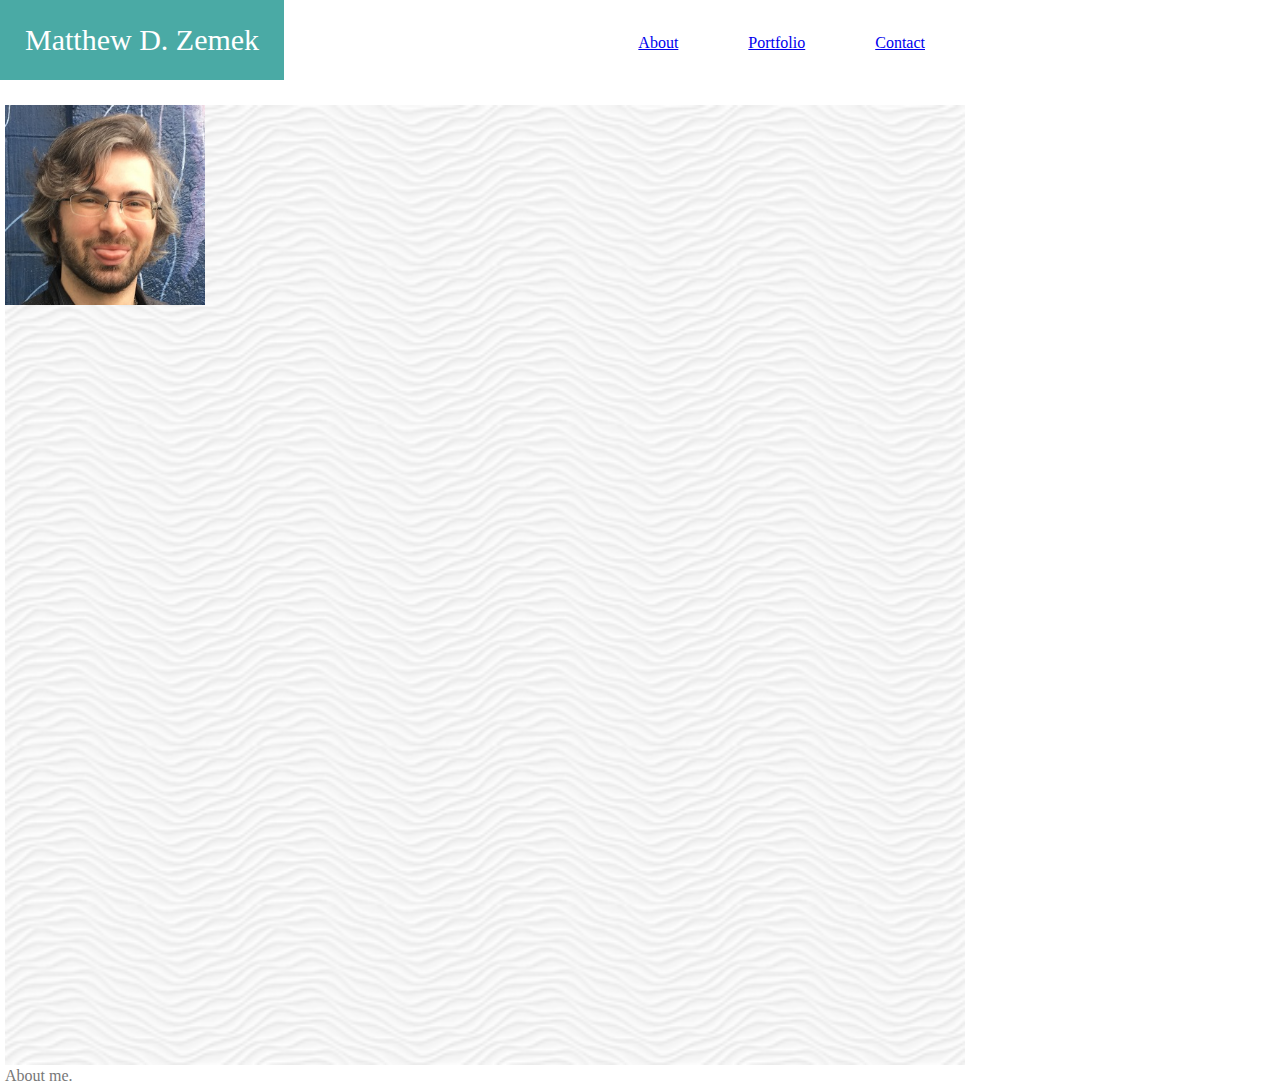
==== index.html @ 0390fe6f "First push for portfolio site." ====
<!DOCTYPE html>
<head>

    <meta charset="UTF-8">
    
    <title>Worldwide Zemek</title>

    <link rel="stylesheet" type="text/css" href="assets/css/reset.css">
    <link rel="stylesheet" type="text/css" href="assets/css/style.css">

</head>

<body>

    <section class="headSection">
        <header id="header">Matthew D. Zemek</header>

        <a class="contactTab" href="contact.html">Contact</a>

        <a class="portfolioTab" href="portfolio.html">Portfolio</a>

        <a class="indexTab" href="index.html">About</a>
        
    </section>

    <section class="contentContainer">
        <image id="background" src="assets/images/white-waves.png" alt="Background">

        <div id="bioContent">
            <img id="myPicture" src="assets/images/jpeg_tongue.jpg" alt="Picture of Matthew">

            <p id="aboutMe">About me.</p>
        </div>

    </section>

    <footer>

    </footer>
    
</body>
---- assets/css/style.css ----
* {
    box-sizing: border-box;
}

body {
    color: #777777;
    font: 'Arial', 'Helvetica Neue', Helvetica, sans-serif;
    margin: 0;
    padding: 0;
    width: 960px;
}

section {
    width: 960px;
}

.headSection{
    clear: both;
    margin-bottom: 5px;
    overflow: auto;
}

header {
    font-family: 'Georgia', Times, Times New Roman, serif;
    background: #4aaaa5;
    color: #ffffff;
    float: left;
    padding: 25px;
    font-size: 30px;
    margin-bottom: 20px;
}

.indexTab, .portfolioTab, .contactTab {
    
    background: #ffffff;
    float: right;
    padding:35px;
}

.indexTab, .portfolioTab {
    border-right: grey;
    border-right-width: 2px;
}

.contentContainer {
 clear: both;
 position: relative;
 margin-left: 5px;
}

#background {
    width: 100%;
    height: 100%;;
}

#myPicture {
    position: absolute;
    top: 0;
    left: 0;
    height: 200px;
    width: 200px;
    margin-right: 10px;
    margin-bottom: 10px;
}

#aboutMe {
    float: inherit;
}
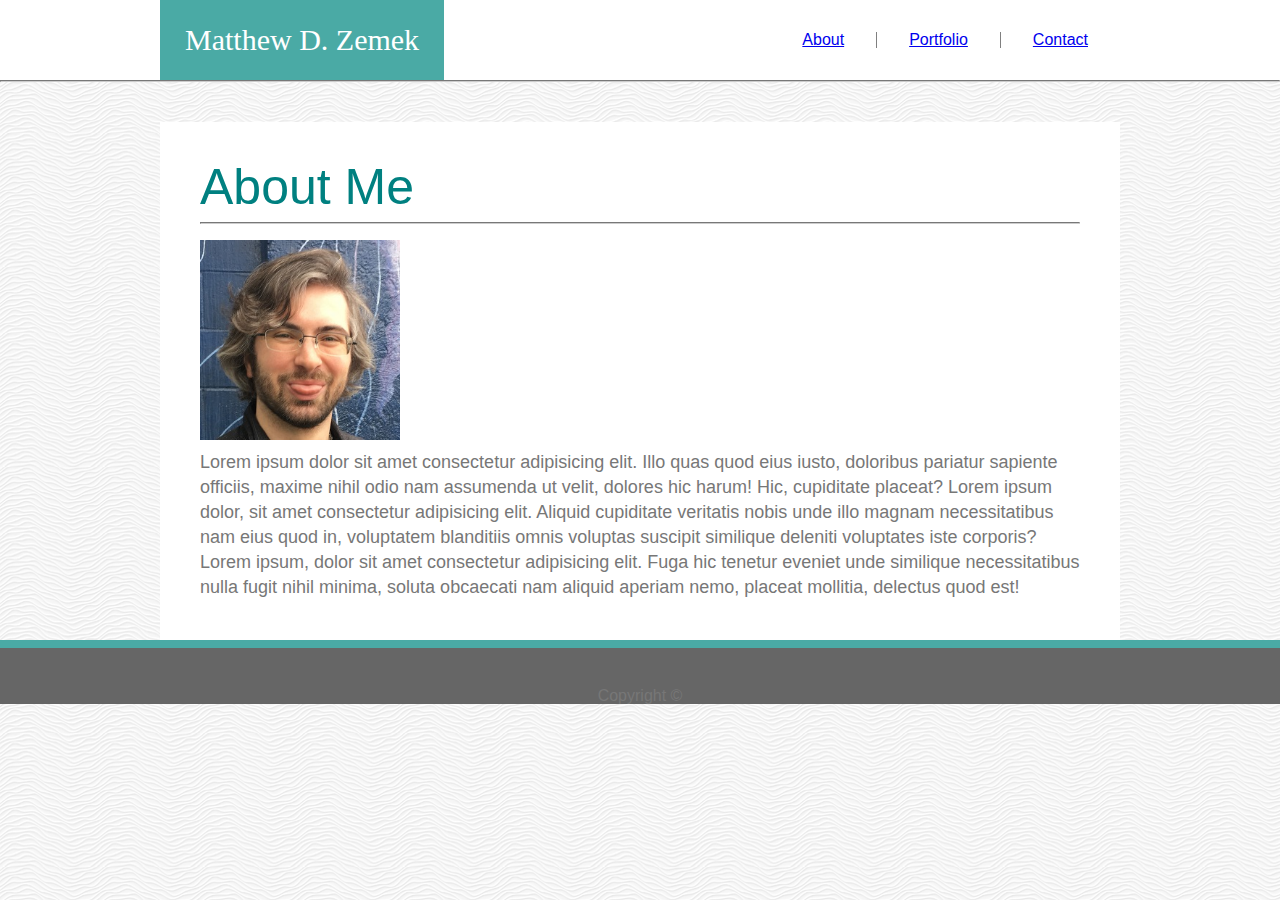
==== commit aceaedb1: "Second git push." ====
--- a/index.html
+++ b/index.html
@@ -13,29 +13,34 @@
 <body>
 
     <section class="headSection">
-        <header id="header">Matthew D. Zemek</header>
+        <div id="headerContent">
+            <header id="header">Matthew D. Zemek</header>
 
-        <a class="contactTab" href="contact.html">Contact</a>
-
-        <a class="portfolioTab" href="portfolio.html">Portfolio</a>
-
-        <a class="indexTab" href="index.html">About</a>
+            <a class="contactTab" href="contact.html">Contact</a>
+            <a class="portfolioTab" href="portfolio.html">Portfolio</a>
+            <a class="indexTab" href="index.html">About</a>
+        </div>
         
     </section>
 
-    <section class="contentContainer">
-        <image id="background" src="assets/images/white-waves.png" alt="Background">
+    <hr>
 
-        <div id="bioContent">
-            <img id="myPicture" src="assets/images/jpeg_tongue.jpg" alt="Picture of Matthew">
+    <section id="contentContainer">
 
-            <p id="aboutMe">About me.</p>
-        </div>
+        <h2 class="contentHeader">About Me</h2>
+        
+        <hr id="line2">
+
+        <br>
+
+        <img id="myPicture" src="assets/images/jpeg_tongue.jpg" alt="Picture of Matthew">
+
+        <p id="aboutText">Lorem ipsum dolor sit amet consectetur adipisicing elit. Illo quas quod eius iusto, doloribus pariatur sapiente officiis, maxime nihil odio nam assumenda ut velit, dolores hic harum! Hic, cupiditate placeat? Lorem ipsum dolor, sit amet consectetur adipisicing elit. Aliquid cupiditate veritatis nobis unde illo magnam necessitatibus nam eius quod in, voluptatem blanditiis omnis voluptas suscipit similique deleniti voluptates iste corporis? Lorem ipsum, dolor sit amet consectetur adipisicing elit. Fuga hic tenetur eveniet unde similique necessitatibus nulla fugit nihil minima, soluta obcaecati nam aliquid aperiam nemo, placeat mollitia, delectus quod est!</p>
 
     </section>
 
     <footer>
-
+        <p>Copyright ©</p>
     </footer>
     
 </body>--- a/assets/css/style.css
+++ b/assets/css/style.css
@@ -4,19 +4,20 @@
 
 body {
     color: #777777;
-    font: 'Arial', 'Helvetica Neue', Helvetica, sans-serif;
+    font-family: 'Arial', 'Helvetica Neue', Helvetica, sans-serif;
     margin: 0;
     padding: 0;
-    width: 960px;
-}
-
-section {
-    width: 960px;
+    background-image: url("../images/white-waves.png");
 }
 
 .headSection{
-    clear: both;
-    margin-bottom: 5px;
+    overflow: auto;
+    background: white;
+}
+
+#headerContent {
+    width: 960px;
+    margin: auto;
     overflow: auto;
 }
 
@@ -27,42 +28,129 @@
     float: left;
     padding: 25px;
     font-size: 30px;
-    margin-bottom: 20px;
 }
 
 .indexTab, .portfolioTab, .contactTab {
-    
+    font-size: 16px;
     background: #ffffff;
     float: right;
-    padding:35px;
+    margin-top: 32px;
+    margin-bottom: 32px;
+    padding-right: 32px;
+    padding-left: 32px;
 }
 
 .indexTab, .portfolioTab {
-    border-right: grey;
-    border-right-width: 2px;
+    border-right: grey 1px solid;
 }
 
-.contentContainer {
- clear: both;
- position: relative;
- margin-left: 5px;
+hr {
+    margin: 0;
+    padding: 0;
+    border-color: #cccccc;
 }
 
-#background {
-    width: 100%;
-    height: 100%;;
+#contentContainer {
+    margin: auto;
+    position: relative;
+    overflow: auto;
+    width: 960px;
+    height: auto;
+    padding: 40px;
+    background: white;
+    margin-top: 40px;
+}
+
+.contentHeader {
+    font-size: 50px;
+    float: left;
+    color: teal;
+    margin-bottom: 10px;
+}
+
+#line2 {
+    clear: both;
 }
 
 #myPicture {
-    position: absolute;
-    top: 0;
-    left: 0;
+    float: left;
     height: 200px;
     width: 200px;
     margin-right: 10px;
     margin-bottom: 10px;
 }
 
-#aboutMe {
-    float: inherit;
-}+#aboutText {
+    float: left;
+    font-size: 18px;
+    line-height: 25px;
+}
+
+footer {
+    border-top: #4aaaa5 8px solid;
+    padding-top: 40px;
+    background: #666666;
+    text-align: center;
+    font: white;   
+}
+
+h3 {
+    font-size: 150%;
+}
+
+.smallTextBox {
+    margin-top: 3px;
+    width: 100%;
+    height: 34px;
+}
+
+.largeTextBox {
+    margin-top: 3px;
+    width: 100%;
+    height: 200px;
+}
+
+h5 {
+    float: left;
+    margin-top: 6px;
+    padding: 10px;
+    font-size: 200%;
+    background: #4aaaa5;
+}
+
+.projectElementLeft, .projectElementCenter, .projectElementRight {
+    position: relative;
+    left: 0;
+    float: left;
+    overflow: auto;
+    margin-block-end: 20px;
+}
+
+.projectElementLeft, .projectElementCenter {
+    margin-right: 25px;
+}
+
+.blankProject {
+    visibility: hidden;
+}
+
+.placeholder {
+    height: auto;
+    width: auto;
+    max-width: 271px;
+    max-height: 207px;
+}
+
+#project1 {
+    top: 20%;
+}
+
+h4 {
+    position: absolute;
+    top: 100px;
+    background: #4aaaa5;
+    width: 100%;
+    padding: 10px;
+    text-align: center;
+}
+
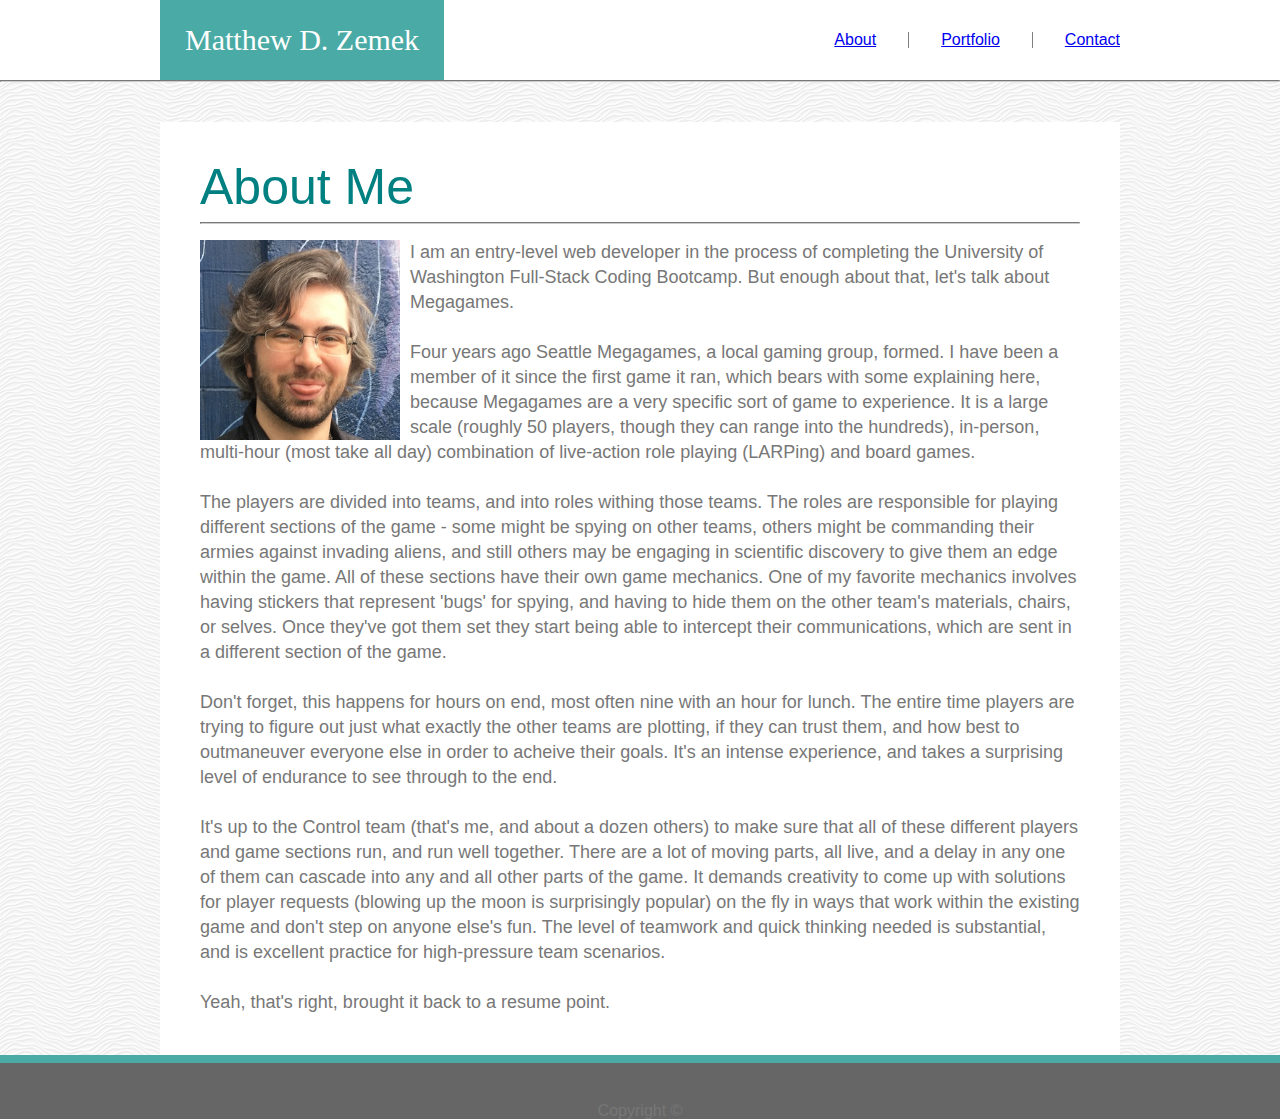
==== commit 0f3bf402: "third push near final" ====
--- a/index.html
+++ b/index.html
@@ -35,7 +35,8 @@
 
         <img id="myPicture" src="assets/images/jpeg_tongue.jpg" alt="Picture of Matthew">
 
-        <p id="aboutText">Lorem ipsum dolor sit amet consectetur adipisicing elit. Illo quas quod eius iusto, doloribus pariatur sapiente officiis, maxime nihil odio nam assumenda ut velit, dolores hic harum! Hic, cupiditate placeat? Lorem ipsum dolor, sit amet consectetur adipisicing elit. Aliquid cupiditate veritatis nobis unde illo magnam necessitatibus nam eius quod in, voluptatem blanditiis omnis voluptas suscipit similique deleniti voluptates iste corporis? Lorem ipsum, dolor sit amet consectetur adipisicing elit. Fuga hic tenetur eveniet unde similique necessitatibus nulla fugit nihil minima, soluta obcaecati nam aliquid aperiam nemo, placeat mollitia, delectus quod est!</p>
+        <p class="aboutText">I am an entry-level web developer in the process of completing the University of Washington Full-Stack Coding Bootcamp. But enough about that, let's talk about Megagames. <br><br> Four years ago Seattle Megagames, a local gaming group, formed.  I have been a member of it since the first game it ran, which bears with some explaining here, because Megagames are a very specific sort of game to experience.  It is a large scale (roughly 50 players, though they can range into the hundreds), in-person, multi-hour (most take all day) combination of live-action role playing (LARPing) and board games.  <br><br>The players are divided into teams, and into roles withing those teams.  The roles are responsible for playing different sections of the game - some might be spying on other teams, others might be commanding their armies against invading aliens, and still others may be engaging in scientific discovery to give them an edge within the game.  All of these sections have their own game mechanics.  One of my favorite mechanics involves having stickers that represent 'bugs' for spying, and having to hide them on the other team's materials, chairs, or selves.  Once they've got them set they start being able to intercept their communications, which are sent in a different section of the game.<br><br>Don't forget, this happens for hours on end, most often nine with an hour for lunch.  The entire time players are trying to figure out just what exactly the other teams are plotting, if they can trust them, and how best to outmaneuver everyone else in order to acheive their goals.  It's an intense experience, and takes a surprising level of endurance to see through to the end.<br><br>It's up to the Control team (that's me, and about a dozen others) to make sure that all of these different players and game sections run, and run well together. There are a lot of moving parts, all live, and a delay in any one of them can cascade into any and all other parts of the game.  It demands creativity to come up with solutions for player requests (blowing up the moon is surprisingly popular) on the fly in ways that work within the existing game and don't step on anyone else's fun.  The level of teamwork and quick thinking needed is substantial, and is excellent practice for high-pressure team scenarios.<br><br>Yeah, that's right, brought it back to a resume point.
+        </p>
 
     </section>
 
--- a/assets/css/style.css
+++ b/assets/css/style.css
@@ -36,9 +36,12 @@
     float: right;
     margin-top: 32px;
     margin-bottom: 32px;
-    padding-right: 32px;
     padding-left: 32px;
 }
+
+.indexTab, .portfolioTab {
+    padding-right: 32px;
+ }
 
 .indexTab, .portfolioTab {
     border-right: grey 1px solid;
@@ -77,11 +80,9 @@
     height: 200px;
     width: 200px;
     margin-right: 10px;
-    margin-bottom: 10px;
 }
 
-#aboutText {
-    float: left;
+.aboutText {
     font-size: 18px;
     line-height: 25px;
 }
@@ -127,7 +128,7 @@
 }
 
 .projectElementLeft, .projectElementCenter {
-    margin-right: 25px;
+    margin-right: 20px;
 }
 
 .blankProject {
@@ -137,8 +138,8 @@
 .placeholder {
     height: auto;
     width: auto;
-    max-width: 271px;
-    max-height: 207px;
+    max-width: 280px;
+    max-height: 210px;
 }
 
 #project1 {
@@ -147,7 +148,7 @@
 
 h4 {
     position: absolute;
-    top: 100px;
+    top: 66%;
     background: #4aaaa5;
     width: 100%;
     padding: 10px;
